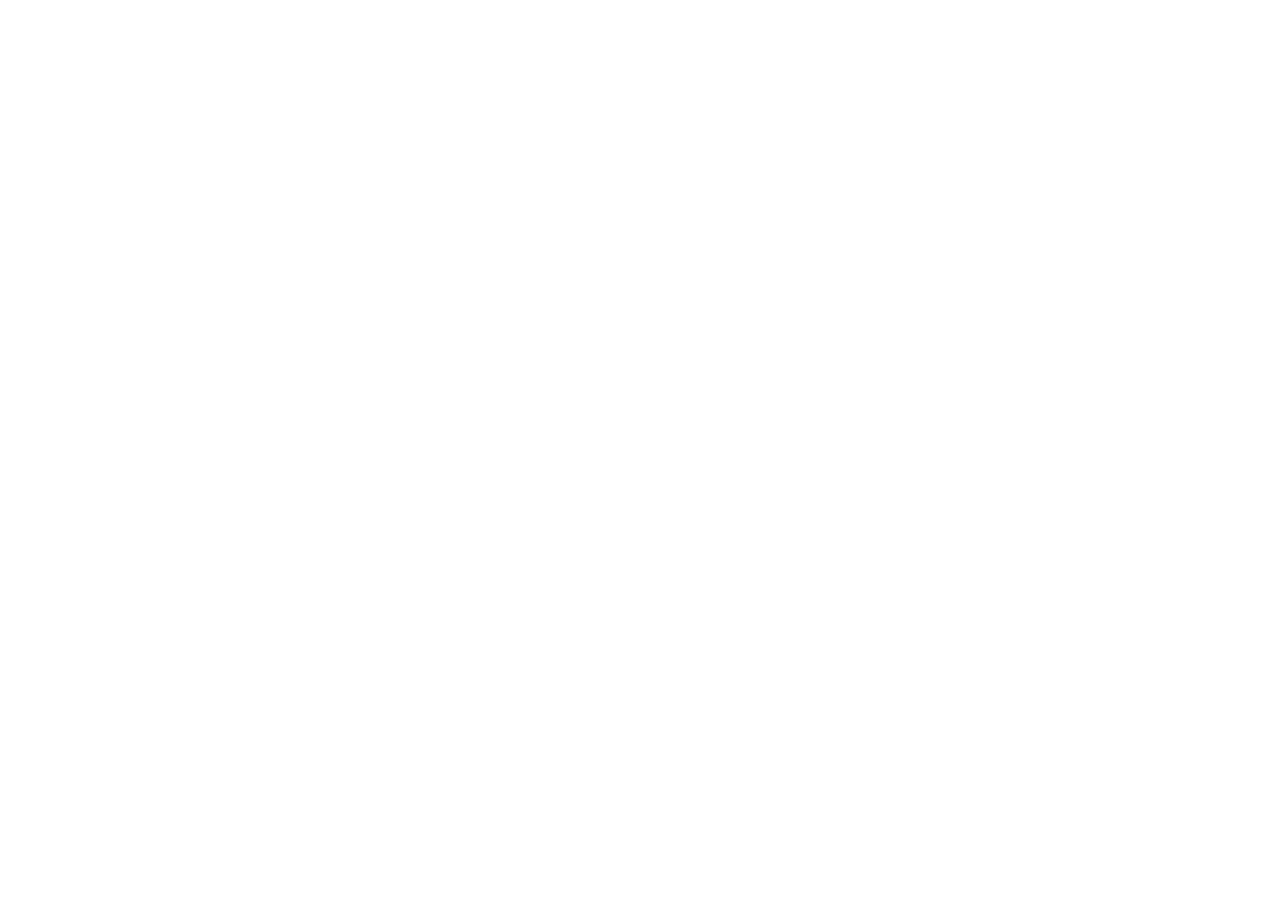
==== module3-solution/index.html @ 1a8da3c0 "made basic construction" ====
<!DOCTYPE html>
<html lang="en">
<head>
	<meta charset="utf-8">
	<meta http-equiv="X-UA-Compatible" content="IE=edge">
	<meta name="viewport" content="width=device-width, initial-scale=1">
<title>Hello Coursera!</title>
<link rel="stylesheet" type="text/css" href="css/bootstrap.min.css">
<link rel="stylesheet" type="text/css" href="css/styles.css">
</head>
<body>
	<header>

	</header>


<script src="js/jquery-2.1.4.min.js"></script>	
<script src="js/bootstrap.min.js"></script>	
</body>

</html>
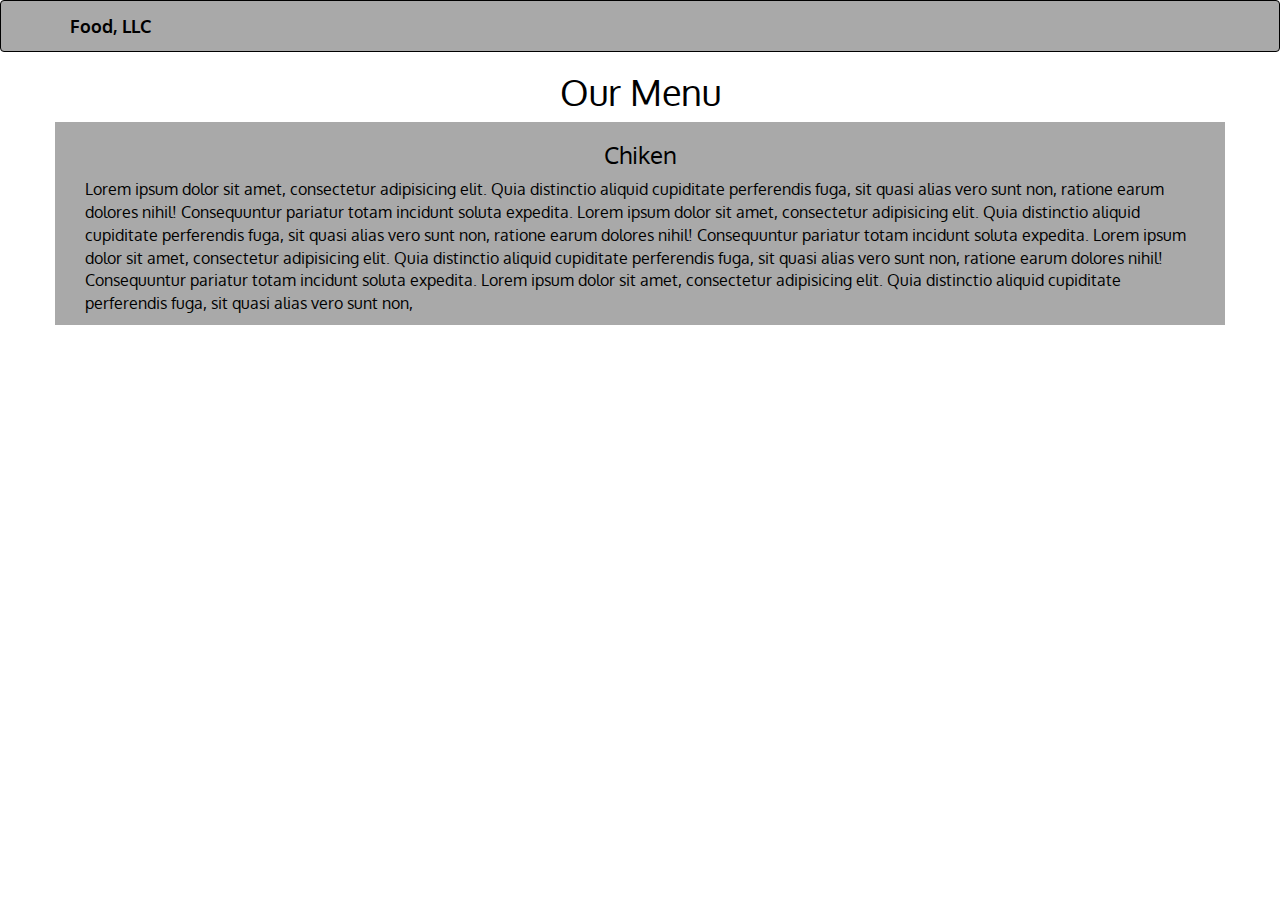
==== commit 72cf6816: "implement assignment" ====
--- a/module3-solution/index.html
+++ b/module3-solution/index.html
@@ -4,15 +4,45 @@
 	<meta charset="utf-8">
 	<meta http-equiv="X-UA-Compatible" content="IE=edge">
 	<meta name="viewport" content="width=device-width, initial-scale=1">
-<title>Hello Coursera!</title>
+<title>Module 3 solution</title>
 <link rel="stylesheet" type="text/css" href="css/bootstrap.min.css">
 <link rel="stylesheet" type="text/css" href="css/styles.css">
+ <link href='https://fonts.googleapis.com/css?family=Oxygen:400,300,700' rel='stylesheet' type='text/css'>
+ <link href='https://fonts.googleapis.com/css?family=Lora' rel='stylesheet' type='text/css'>
 </head>
 <body>
 	<header>
-
+	  <nav id="header-nav" class="navbar navbar-default">
+			<div class="container">
+				<div class="navbar-header">
+      <button type="button" class="navbar-toggle collapsed" data-toggle="collapse" data-target="#collapsable-nav" aria-expanded="false">
+        <span class="sr-only">Toggle navigation</span>
+        <span class="icon-bar"></span>
+        <span class="icon-bar"></span>
+        <span class="icon-bar"></span>
+      </button>
+      <div class="navbar-brand" href="#">Food, LLC</div>
+    </div>
+    <div class="collapse navbar-collapse" id="collapsable-nav">
+		      <ul id="nav-list" class="nav navbar-nav">
+		      	 <li class="visible-xs"><a href="#"><br class="hidden-xs"> Chicken</a></li>
+		        <li class="visible-xs"><a href="#"><br class="hidden-xs"> Beef</a></li>
+		       <li class="visible-xs"><a href="#"><br class="hidden-xs"> Sushi</a></li>
+		      </ul> <!-- #nav-list -->
+		      </div><!-- .collapse .navbar-collapse -->
+	         </div><!-- end of container -->
+	</nav>
 	</header>
-
+    <h1 class="text-center">
+        Our Menu
+    </h1>
+    <section class="container">
+        <div class="col-xs-12">
+            <h3 class="text-center">Chiken</h3>
+            <p> Lorem ipsum dolor sit amet, consectetur adipisicing elit. Quia distinctio aliquid cupiditate perferendis fuga, sit quasi alias vero sunt non, ratione earum dolores nihil! Consequuntur pariatur totam incidunt soluta expedita. Lorem ipsum dolor sit amet, consectetur adipisicing elit. Quia distinctio aliquid cupiditate perferendis fuga, sit quasi alias vero sunt non, ratione earum dolores nihil! Consequuntur pariatur totam incidunt soluta expedita. Lorem ipsum dolor sit amet, consectetur adipisicing elit. Quia distinctio aliquid cupiditate perferendis fuga, sit quasi alias vero sunt non, ratione earum dolores nihil! Consequuntur pariatur totam incidunt soluta expedita. Lorem ipsum dolor sit amet, consectetur adipisicing elit. Quia distinctio aliquid cupiditate perferendis fuga, sit quasi alias vero sunt non, </p>
+        </div>
+    </section>
+</div>
 
 <script src="js/jquery-2.1.4.min.js"></script>	
 <script src="js/bootstrap.min.js"></script>	
--- a/module3-solution/css/styles.css
+++ b/module3-solution/css/styles.css
@@ -0,0 +1,51 @@
+body {
+  min-width: 240px;
+  margin-bottom: 20px;
+  font-size: 16px;
+  color: black;
+  font-family: 'Oxygen', sans-serif;
+  background-color: white;
+}
+/** HEADER **/
+#nav-list {
+  margin-top: 10px;
+}
+#nav-list a {
+  color: #000;
+  text-align: center;
+
+}
+
+#nav-list a:hover {
+  background: #E7E7E7;
+}
+#nav-list a span {
+  font-size: 1.8em;
+}
+.navbar-brand{
+	border-color: black;
+}
+section.container {
+	background-color: darkgray;
+}
+.navbar-default {
+    background-color: darkgray;
+    border-color: black;
+}
+.navbar-default .navbar-toggle .icon-bar {
+    background-color: #fff ;
+}
+.navbar-default .navbar-toggle.collapsed .icon-bar {
+    background-color: #000;
+}
+.navbar-default .navbar-brand {
+    color:  #000;
+    font-weight: bold;
+}
+/********** Extra small devices only **********/
+@media (max-width: 767px) {
+	section.container {
+	margin-right: 15px;
+	margin-left: 15px;
+}
+	}